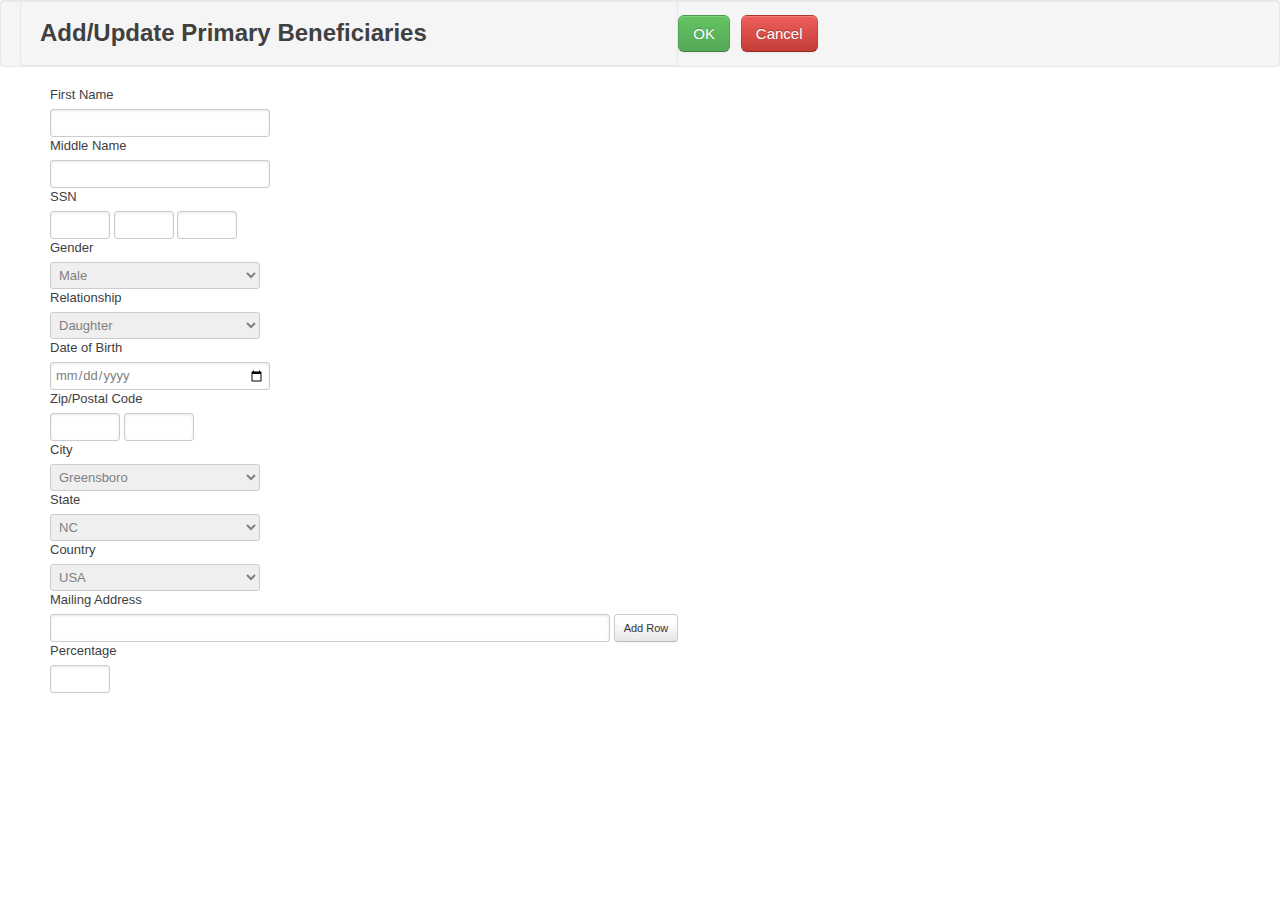
==== public/twitter_boot.html @ 01d060c4 "First commit" ====
<!DOCTYPE HTML PUBLIC "-//W3C//DTD HTML 4.01 Transitional//EN"
        "http://www.w3.org/TR/html4/loose.dtd">
<html>
<head>
    <title></title>
    <meta name="viewport"
          content="width=device-width, initial-scale=1.0, user-scalable=0, minimum-scale=1.0, maximum-scale=1.0">
    <link type="text/css" rel="stylesheet" media="only screen and (max-device-width: 480px)" href="style/iphone.css"/>

    <link rel="stylesheet" href="style/bootstrap.min.css">

    <script src="js/vendor/jquery-1.7.min.js"></script>
    <script src="js/vendor/zepto.min.js"></script>

    <script type="text/javascript">
        $(document).ready(function () {
            var pages = ['page1', 'page2', 'page3'];
            var currentPageIndex = 0;
            $('#page1').show();

            Zepto('#container').swipeRight(function () {
                showPrevPage();
            });

            Zepto('#container').swipeLeft(function () {
                showNextPage();

            });

            $('#next').click(function () {
                console.log('next');
                showNextPage();
            });

            $('#prev').click(function () {
                showPrevPage();

            });

            function showNextPage() {
                if (currentPageIndex < pages.length - 1) {
                    var currentPage = pages[currentPageIndex];
                    $('#' + currentPage).hide();
                    currentPageIndex += 1;
                    var $page = $('#' + pages[currentPageIndex]);
                    $page.css('marginLeft', '100%');
                    $page.animate({ marginLeft:"0%"}, 500).show();
                }
            }


            $('#clickme').click(function () {
                $('#book').animate({
                    width:'toggle',
                    height:'toggle'
                }, {
                    duration:5000,
                    specialEasing:{
                        width:'linear',
                        height:'easeOutBounce'
                    },
                    complete:function () {
                        $(this).after('<div>Animation complete.</div>');
                    }
                });
            });

            function showPrevPage() {
                if (currentPageIndex > 0) {
                    var currentPage = pages[currentPageIndex];
                    $('#' + currentPage).hide();
                    currentPageIndex -= 1;
                    var $page = $('#' + pages[currentPageIndex]);
                    $page.css('marginRight', '100%');
                    $page.animate({ marginRight:"0%"}, 500).show();
                }
            }

        });


    </script>

    <style type="text/css">
        .page {
            display: none;

        }

        #container {
            /*background-color: red;*/
            min-height: 700px;
        }

        .pageContent form {
            margin-left: 30px;
        }

        .current {
            -webkit-transform: translate(3em, 0);

        }

            /*        input[type="range"]{
              -webkit-appearance:none !important;
            }*/

/*                  input[type="range"]::-webkit-slider-thumb{
              -webkit-appearance:none !important;
            }*/
    </style>
</head>
<body>

<div id="container">
<div id="page1" class="page">
    <div class="pageContent">
        <div class="span13">
            <!--                <div>
                <span style="float: right;">
                <button type="submit" class="btn primary large">Add</button>
                </span>
            </div>-->
            <div class="well" style="padding: 14px 19px;">
                <h2>Add/Update Primary Beneficiaries</h2>
            </div>
            <form action="">
                <fieldset>

                    <div class="clearfix">

                        <label for="firstName">First Name</label>

                        <div class="input">
                            <input class="xlarge" id="firstName" name="firstName" size="30" type="text"/>
                        </div>

                    </div>
                    <div class="clearfix">
                        <label for="middleName">Middle Name</label>

                        <div class="input">
                            <input class="xlarge" id="middleName" name="xlInput3" size="30" type="text"/>
                        </div>
                    </div>
                    <div class="clearfix">
                        <label>SSN</label>

                        <div class="input">
                            <div class="inline-inputs">
                                <input class="span1" type="number" value=""/>
                                <input class="span1" type="number" value=""/>
                                <input class="span1" type="number" value=""/>
                            </div>
                        </div>
                    </div>

                    <!-- /clearfix -->
                    <div class="clearfix">
                        <label for="gender">Gender</label>

                        <div class="input">
                            <select name="gender" id="gender">
                                <option>Male</option>
                                <option>Female</option>
                            </select>
                        </div>
                    </div>

                    <div class="clearfix">
                        <label for="relationship">Relationship</label>

                        <div class="input">
                            <select name="relationship" id="relationship">
                                <option>Daughter</option>
                                <option>Son</option>
                            </select>
                        </div>
                    </div>

                    <div class="clearfix">
                        <label for="dob">Date of Birth</label>

                        <div class="input">
                            <input id="dob" class="small" type="date" value=""/>
                        </div>
                    </div>

                    <div class="clearfix">
                        <label>Zip/Postal Code</label>

                        <div class="input">
                            <div class="inline-inputs">
                                <input class="mini" type="text" value=""/>
                                <input class="mini" type="text" value=""/>
                            </div>
                        </div>
                    </div>

                    <div class="clearfix">
                        <label for="city">City</label>

                        <div class="input">
                            <select name="city" id="city">
                                <option>Greensboro</option>
                                <option>Durham</option>
                            </select>
                        </div>
                    </div>

                    <div class="clearfix">
                        <label for="state">State</label>

                        <div class="input">
                            <select name="state" id="state">
                                <option>NC</option>
                                <option>NY</option>
                            </select>
                        </div>
                    </div>

                    <div class="clearfix">
                        <label for="country">Country</label>

                        <div class="input">
                            <select name="country" id="country">
                                <option>USA</option>
                                <option>Canada</option>
                            </select>
                        </div>
                    </div>


                    <div class="clearfix">
                        <label for="mailingAddress">Mailing Address</label>

                        <div class="input">
                            <input class="span6" id="mailingAddress" name="mailingAddress" type="text"/>
                            <span><button type="submit" class="btn small">Add Row</button></span>
                        </div>

                    </div>


                    <div class="clearfix">
                        <label for="percentage">Percentage</label>

                        <div class="input">
                            <input class="span1" id="percentage" name="percentage" type="text"/>
                        </div>
                    </div>

                </fieldset>
            </form>
        </div>
        <div class="well" style="padding: 14px 150px;">

            <button type="submit" class="btn large success">OK</button>
            &nbsp;
            <button type="reset" class="btn danger large">Cancel</button>
        </div>
    </div>
</div>
<div id="page2" class="page">
    <div class="pageContent">
        <div class="span13">
            <!--                <div>
                <span style="float: right;">
                <button type="submit" class="btn primary large">Add</button>
                </span>
            </div>-->
            <div class="well" style="padding: 14px 19px;">
                <h2>Contribution Election</h2>
            </div>
            <form action="">
                <fieldset>

                    <div class="clearfix">
                        <label>Use Investment Model</label>

                        <div>
                            <div class="btn-group">
                                <a class="btn large" href="#">&nbsp;&nbsp;Yes&nbsp;&nbsp;</a>
                                <a class="btn large" href="#">&nbsp;&nbsp;No&nbsp;&nbsp;</a>
                            </div>
                        </div>

                    </div>

                    <div class="clearfix">
                        <label for="investModel">Investment Model</label>

                        <div class="input">
                            <select name="investModel" id="investModel" multiple="multiple" size="4">
                                <option>Model1</option>
                                <option>Model2</option>
                                <option>Model3</option>
                                <option>Model4</option>
                            </select>
                        </div>
                    </div>

                    <div class="clearfix">
                        <label>Plan Contributions</label>

                        <div>
                            <div class="btn-group">
                                <a class="btn large" href="#">&nbsp;&nbsp;&nbsp;$&nbsp;&nbsp;&nbsp;</a>
                                <a class="btn large" href="#">&nbsp;&nbsp;&nbsp;%&nbsp;&nbsp;&nbsp;</a>
                            </div>
                        </div>

                    </div>
                    <div class="clearfix">
                        <label for="fund1">Lincoln Fund Choice 1</label>

                        <div class="input">
                            <input class="" type="range" id="fund1" min="0" max="50" value="25"/>
                        </div>
                    </div>
                    <div class="clearfix">
                        <label for="fund2">Lincoln Fund Choice 2</label>

                        <div class="input">
                            <input type="range" id="fund2" min="0" max="50" value="10"/>
                        </div>
                    </div>


                </fieldset>
            </form>
        </div>
    </div>
</div>
<div id="page3" class="page">
    <div class="row">
        <div class="span12">
            Level 1 of column
            <div class="row">
                <div class="span6">Level 2</div>
                <div class="span6">Level 2</div>
            </div>
        </div>
    </div>

    <!-- <form>
        <div class="row">
            <div class="span1"></div>
            <div class="span5"><label for="a1">First Name</label>

                <div class="input">
                    <input class="xlarge" id="a1" name="xlInput3" size="30" type="text"/>
                </div>
            </div>
            <div class="span5"><label for="a2">Middle Name</label>

                <div class="input">
                    <input class="xlarge" id="a2" name="xlInput3" size="30" type="text"/>
                </div>
            </div>
            <div class="span5"><label for="a3">Last Name</label>

                <div class="input">
                    <input class="xlarge" id="a3" name="xlInput3" size="30" type="text"/>
                </div>
            </div>
        </div>
    </form>-->
</div>
</div>

<!--<input id="next" type="button" value="Next"/>
<input id="prev" type="button" value="prev"/>-->

</body>
</html>
---- public/style/iphone.css ----
﻿.checkitem {
    float: right;
    width: 70px;
    height: 28px
}

.checkitem:after {
    border-color: #ddd
}

.checkitem.done:after {
    border-color: #a4df1a
}

h4 {
    background: #F7F7F7;
    font-weight: bold !important;
    margin: 0.5em 0 0 !important;
    padding: 5px;
    border: solid #DDD;
    border-width: 1px 0;
}

h3 {
    font-weight: bold !important;
    margin: 0.5em 0 0 !important;
}

.detailsViewField {
    background: #FFFFFF;
    font-size: 120%;
    text-indent: -60px;
    border-bottom: 1px solid #DDD;
    padding: 0.4em 0.4em 0.4em 100px;
}

.detailsViewField .label {
    display: inline-block;
    color: #666;
    font-size: 80%;
    text-align: right;
    text-transform: capitalize;
    width: 60px;
    padding-right: 1em;
}

.container {
    width: 100%;
    margin-left: auto;
    margin-right: auto;
}

.footer{
    text-align: right;
    background: #F7F7F7;
}

body{
    /*background-color: red;*/
}


input, textarea, select {
    border: 1px solid #555;
    padding: 0.5em;
    font-size: 15px;
    line-height: 1em;
    width: 80%;
    /*background: #fff;*/
    /*background: -webkit-gradient(linear, left top, left bottom, from(#fff), to(#ccc));*/
    /* -webkit-appearance: none;*/
    -webkit-box-shadow: 1px 1px 1px #fff;
    -webkit-border-radius: 0.5em;
}

button {
    border: 1px solid #555;
    padding: 0.5em;
    font-size: 15px;
    line-height: 1em;
    width: 100%;
    /*background: #fff;*/
    /*background: -webkit-gradient(linear, left top, left bottom, from(#fff), to(#ccc));*/
    /* -webkit-appearance: none;*/
    -webkit-box-shadow: 1px 1px 1px #fff;
    -webkit-border-radius: 0.5em;
}

#container{
    height: 200px;
    background-color: gray;
}
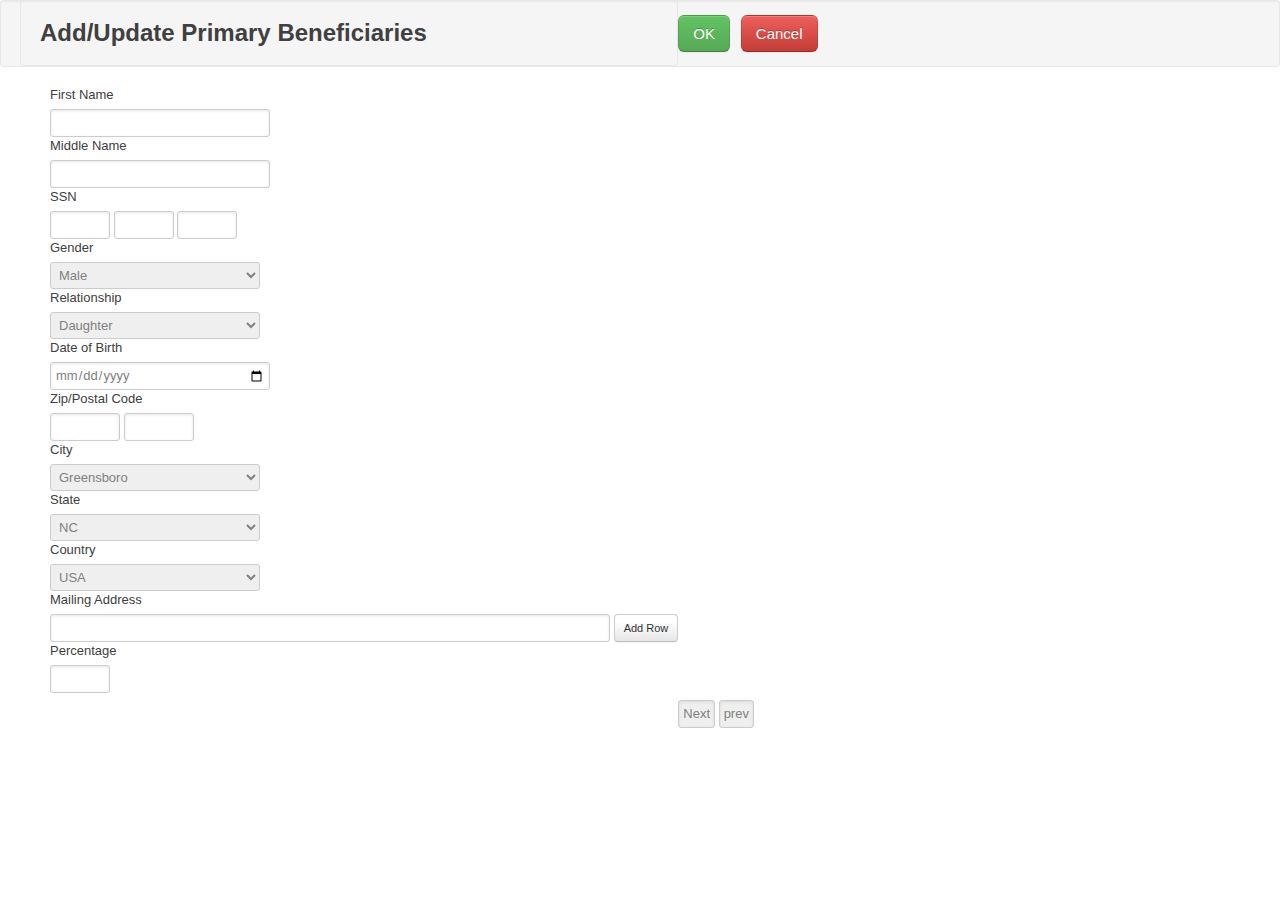
==== commit c3e5d60e: "mdal add" ====
--- a/public/twitter_boot.html
+++ b/public/twitter_boot.html
@@ -369,8 +369,8 @@
 </div>
 </div>
 
-<!--<input id="next" type="button" value="Next"/>
-<input id="prev" type="button" value="prev"/>-->
+<input id="next" type="button" value="Next"/>
+<input id="prev" type="button" value="prev"/>
 
 </body>
 </html>